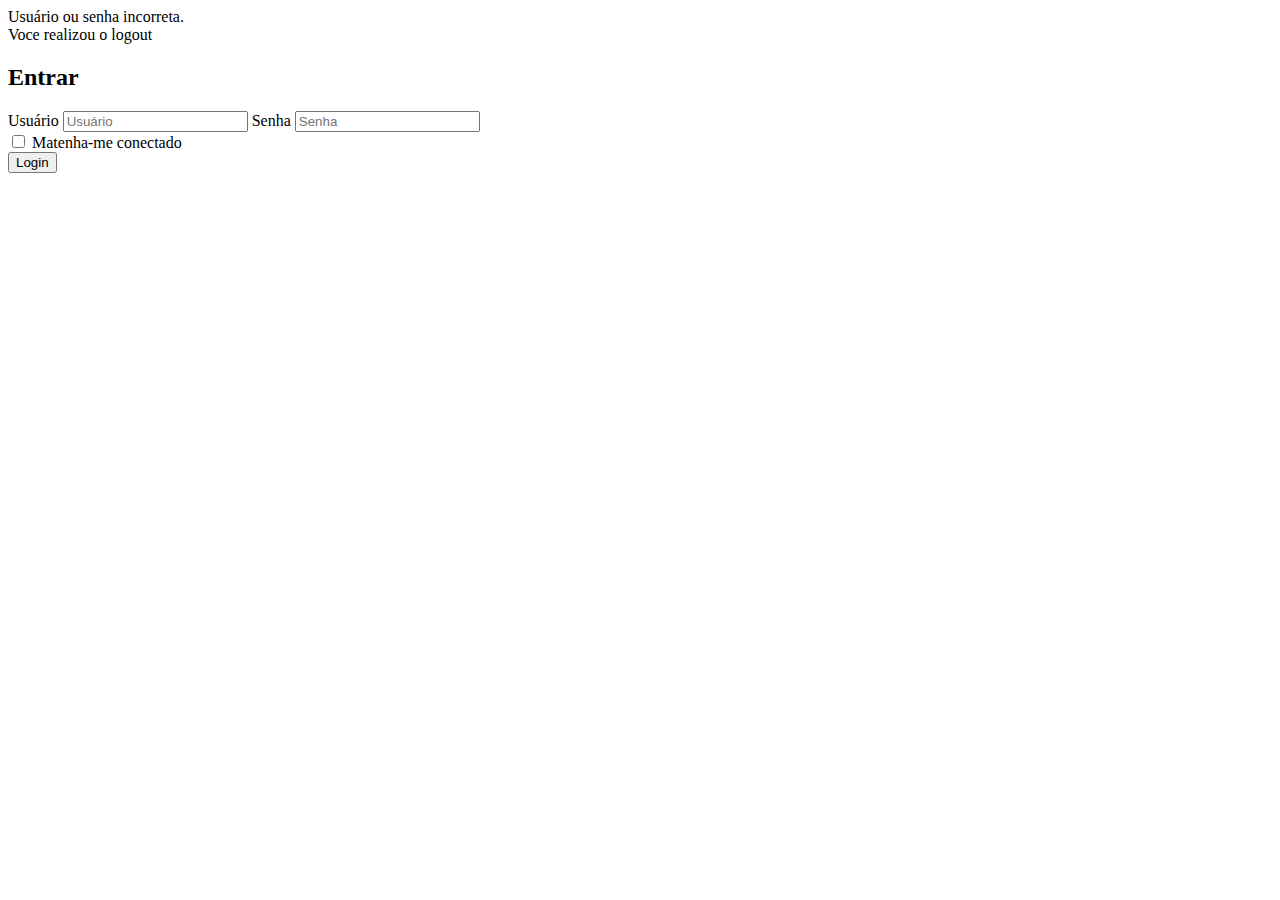
==== src/main/resources/templates/login.html @ ecd990f1 "Commit Inicial, login e spring security configurado" ====
<!DOCTYPE html>
<html xmlns="http://www.w3.org/1999/xhtml"
	xmlns:th="http://www.thymeleaf.org"
	xmlns:sec="http://www.thymeleaf.org/thymeleaf-extras-springsecurity3">
<head>
<meta charset="utf-8"></meta>
<meta http-equiv="X-UA-Compatible" content="IE=edge"></meta>
<meta name="viewport" content="width=device-width, initial-scale=1"></meta>
<title>Login</title>

<!-- Bootstrap  CSS -->
<link href="css/bootstrap/bootstrap.min.css" th:href="@{/css/bootstrap/bootstrap.min.css}" rel="stylesheet" />

<!-- CSS customizado -->
<link href="css/style.css" th:href="@{/css/style.css}" rel="stylesheet" />

<!--[if lt IE 9]>
      <script src="https://oss.maxcdn.com/html5shiv/3.7.3/html5shiv.min.js"></script>
      <script src="https://oss.maxcdn.com/respond/1.4.2/respond.min.js"></script>
    <![endif]-->
</head>

<body>

	<div class="container">
	    <div class="danger" th:if="${param.error}">
            Usuário ou senha incorreta.
        </div>
        <div class="danger" th:if="${param.logout}">
            Voce realizou o logout
        </div>
		<form class="form-signin" th:action="@{/login}" method="POST">
			<h2 class="form-signin-heading">Entrar</h2>
			<label for="inputEmail" class="sr-only">Usuário</label> 
			<input name="username" type="text" id="inputUsuario" class="form-control"
				placeholder="Usuário" /> 
			
			<label for="inputSenha" class="sr-only">Senha</label> 
			<input name="password" type="password" id="inputSenha" class="form-control"
				placeholder="Senha"/>
			<div class="checkbox">
				<label> <input type="checkbox" value="remember-me"/>
					Matenha-me conectado
				</label>
			</div>
			<button class="btn btn-lg btn-primary btn-block" type="submit">Login</button>
		</form>

	</div>
	<!-- /container -->
</body>
</html>
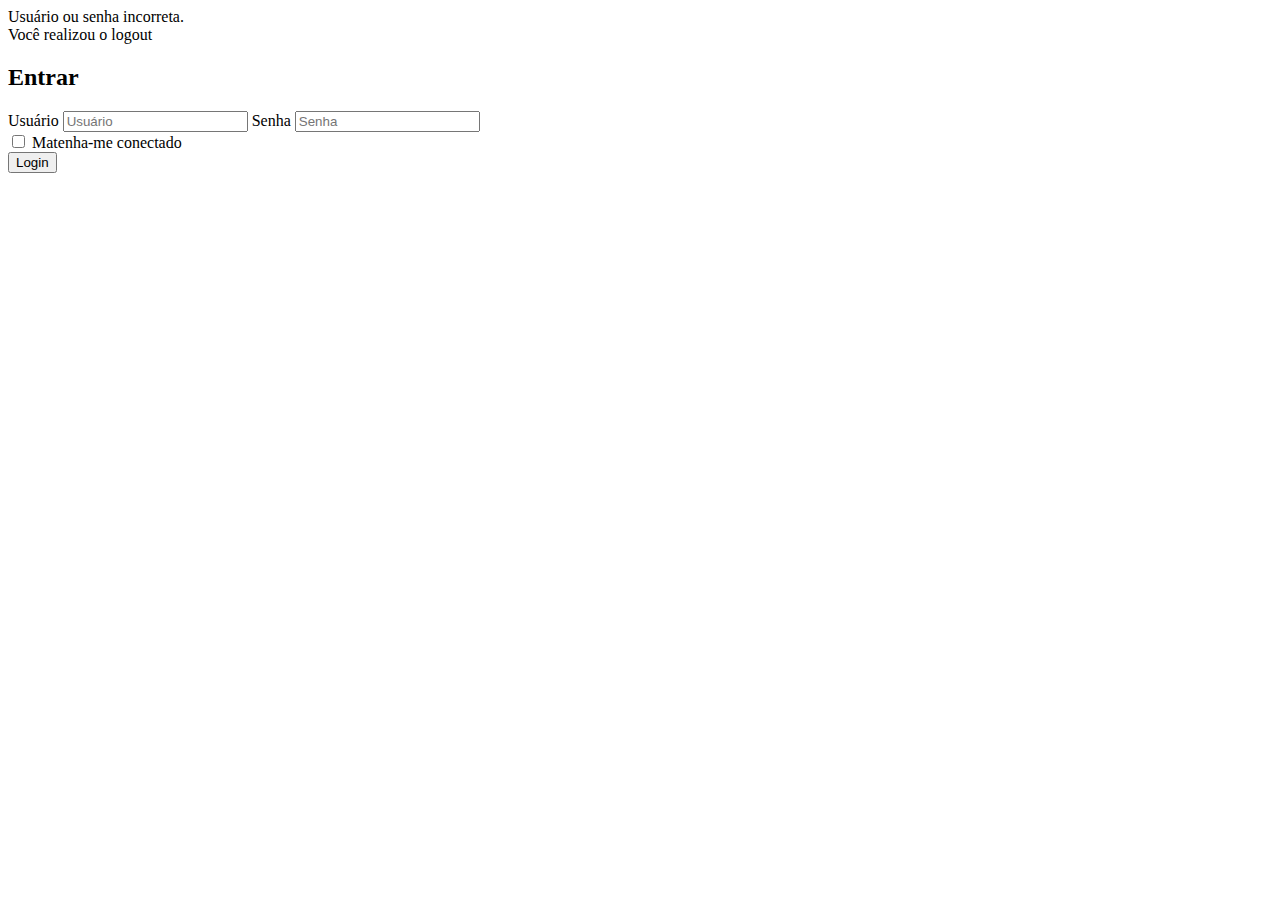
==== commit 22fb7ccf: "Tela principal, tela de edição e tela de cadastro de rotas, com os campos lat, lng a serem digitados" ====
--- a/src/main/resources/templates/login.html
+++ b/src/main/resources/templates/login.html
@@ -1,53 +1,45 @@
 <!DOCTYPE html>
 <html xmlns="http://www.w3.org/1999/xhtml"
-	xmlns:th="http://www.thymeleaf.org"
-	xmlns:sec="http://www.thymeleaf.org/thymeleaf-extras-springsecurity3">
-<head>
-<meta charset="utf-8"></meta>
-<meta http-equiv="X-UA-Compatible" content="IE=edge"></meta>
-<meta name="viewport" content="width=device-width, initial-scale=1"></meta>
-<title>Login</title>
-
-<!-- Bootstrap  CSS -->
-<link href="css/bootstrap/bootstrap.min.css" th:href="@{/css/bootstrap/bootstrap.min.css}" rel="stylesheet" />
-
-<!-- CSS customizado -->
-<link href="css/style.css" th:href="@{/css/style.css}" rel="stylesheet" />
-
-<!--[if lt IE 9]>
+   xmlns:th="http://www.thymeleaf.org"
+   xmlns:sec="http://www.thymeleaf.org/thymeleaf-extras-springsecurity3">
+   <head>
+      <meta charset="utf-8"/>
+      <meta http-equiv="X-UA-Compatible" content="IE=edge"/>
+      <meta name="viewport" content="width=device-width, initial-scale=1"/>
+      <title>Login</title>
+      <!-- Bootstrap  CSS -->
+      <link href="css/bootstrap/bootstrap.min.css" th:href="@{/css/bootstrap/bootstrap.min.css}" rel="stylesheet" />
+      <!-- CSS customizado -->
+      <link href="css/style.css" th:href="@{/css/style.css}" rel="stylesheet" />
+      <!--[if lt IE 9]>
       <script src="https://oss.maxcdn.com/html5shiv/3.7.3/html5shiv.min.js"></script>
       <script src="https://oss.maxcdn.com/respond/1.4.2/respond.min.js"></script>
-    <![endif]-->
-</head>
-
-<body>
-
-	<div class="container">
-	    <div class="danger" th:if="${param.error}">
+      <![endif]-->
+   </head>
+   <body>
+      <div class="container">
+         <div class="danger" th:if="${param.error}">
             Usuário ou senha incorreta.
-        </div>
-        <div class="danger" th:if="${param.logout}">
-            Voce realizou o logout
-        </div>
-		<form class="form-signin" th:action="@{/login}" method="POST">
-			<h2 class="form-signin-heading">Entrar</h2>
-			<label for="inputEmail" class="sr-only">Usuário</label> 
-			<input name="username" type="text" id="inputUsuario" class="form-control"
-				placeholder="Usuário" /> 
-			
-			<label for="inputSenha" class="sr-only">Senha</label> 
-			<input name="password" type="password" id="inputSenha" class="form-control"
-				placeholder="Senha"/>
-			<div class="checkbox">
-				<label> <input type="checkbox" value="remember-me"/>
-					Matenha-me conectado
-				</label>
-			</div>
-			<button class="btn btn-lg btn-primary btn-block" type="submit">Login</button>
-		</form>
-
-	</div>
-	<!-- /container -->
-</body>
-</html>
-
+         </div>
+         <div class="danger" th:if="${param.logout}">
+            Você realizou o logout
+         </div>
+         <form class="form-signin" th:action="@{/login}" method="POST">
+            <h2 class="form-signin-heading">Entrar</h2>
+            <label for="inputEmail" class="sr-only">Usuário</label> 
+            <input name="username" type="text" id="inputUsuario" class="form-control"
+               placeholder="Usuário" /> 
+            <label for="inputSenha" class="sr-only">Senha</label> 
+            <input name="password" type="password" id="inputSenha" class="form-control"
+               placeholder="Senha"/>
+            <div class="checkbox">
+               <label> <input type="checkbox" value="remember-me"/>
+               Matenha-me conectado
+               </label>
+            </div>
+            <button class="btn btn-lg btn-primary btn-block" type="submit">Login</button>
+         </form>
+      </div>
+      <!-- /container -->
+   </body>
+</html>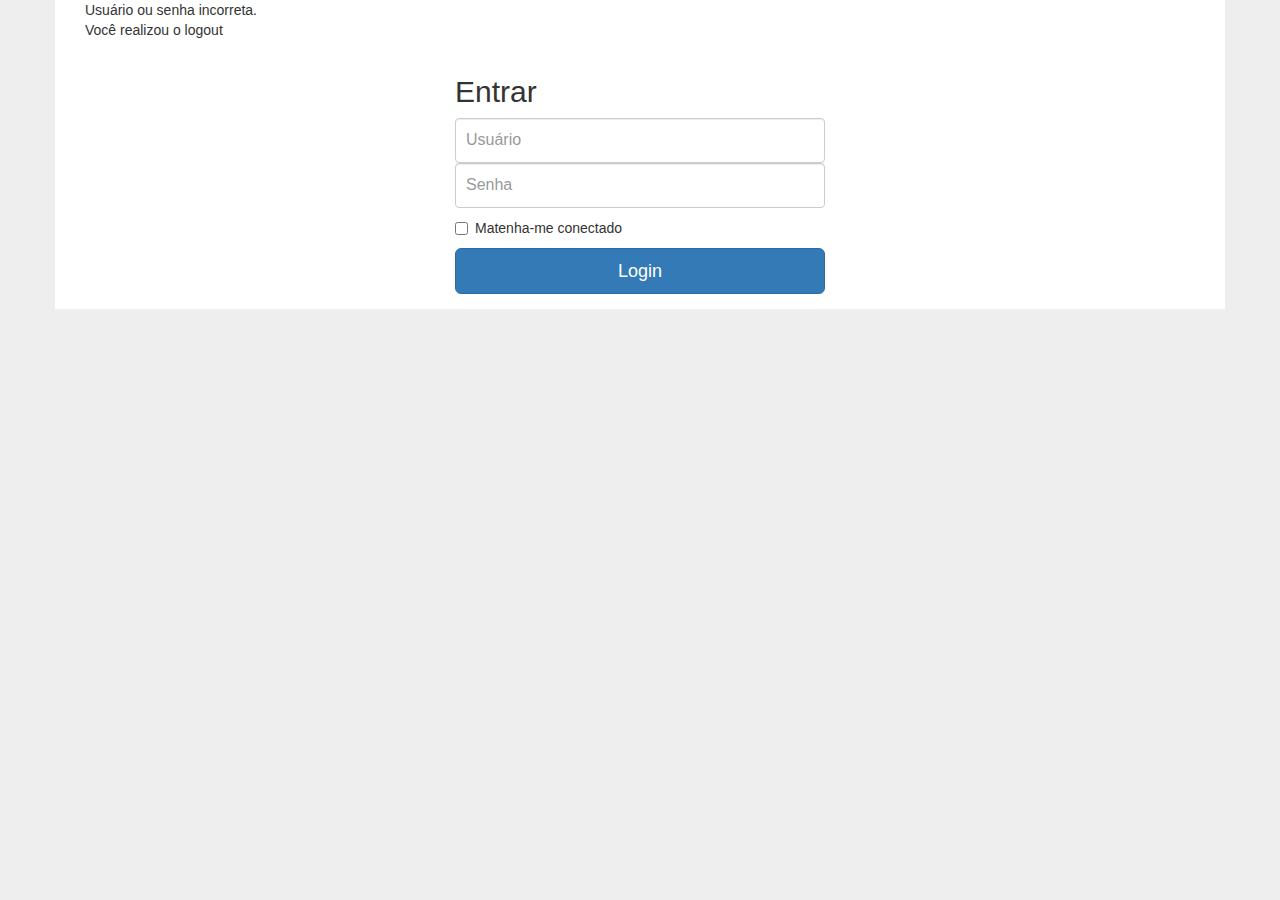
==== commit 24b4f3a8: "inserção do comando de logout que estava faltando nas telas de adicionar e de visualizar editar" ====
--- a/src/main/resources/templates/login.html
+++ b/src/main/resources/templates/login.html
@@ -8,9 +8,9 @@
       <meta name="viewport" content="width=device-width, initial-scale=1"/>
       <title>Login</title>
       <!-- Bootstrap  CSS -->
-      <link href="css/bootstrap/bootstrap.min.css" th:href="@{/css/bootstrap/bootstrap.min.css}" rel="stylesheet" />
+      <link href="../static/css/bootstrap/bootstrap.min.css" th:href="@{/css/bootstrap/bootstrap.min.css}" rel="stylesheet" />
       <!-- CSS customizado -->
-      <link href="css/style.css" th:href="@{/css/style.css}" rel="stylesheet" />
+      <link href="../static/css/style.css" th:href="@{/css/style.css}" rel="stylesheet" />
       <!--[if lt IE 9]>
       <script src="https://oss.maxcdn.com/html5shiv/3.7.3/html5shiv.min.js"></script>
       <script src="https://oss.maxcdn.com/respond/1.4.2/respond.min.js"></script>
@@ -26,11 +26,11 @@
          </div>
          <form class="form-signin" th:action="@{/login}" method="POST">
             <h2 class="form-signin-heading">Entrar</h2>
-            <label for="inputEmail" class="sr-only">Usuário</label> 
-            <input name="username" type="text" id="inputUsuario" class="form-control"
+            <label for="inputUsername" class="sr-only">Usuário</label> 
+            <input name="username" type="text" id="inputUsername" class="form-control"
                placeholder="Usuário" /> 
-            <label for="inputSenha" class="sr-only">Senha</label> 
-            <input name="password" type="password" id="inputSenha" class="form-control"
+            <label for="inputPass" class="sr-only">Senha</label> 
+            <input name="password" type="password" id="inputPass" class="form-control"
                placeholder="Senha"/>
             <div class="checkbox">
                <label> <input type="checkbox" value="remember-me"/>
